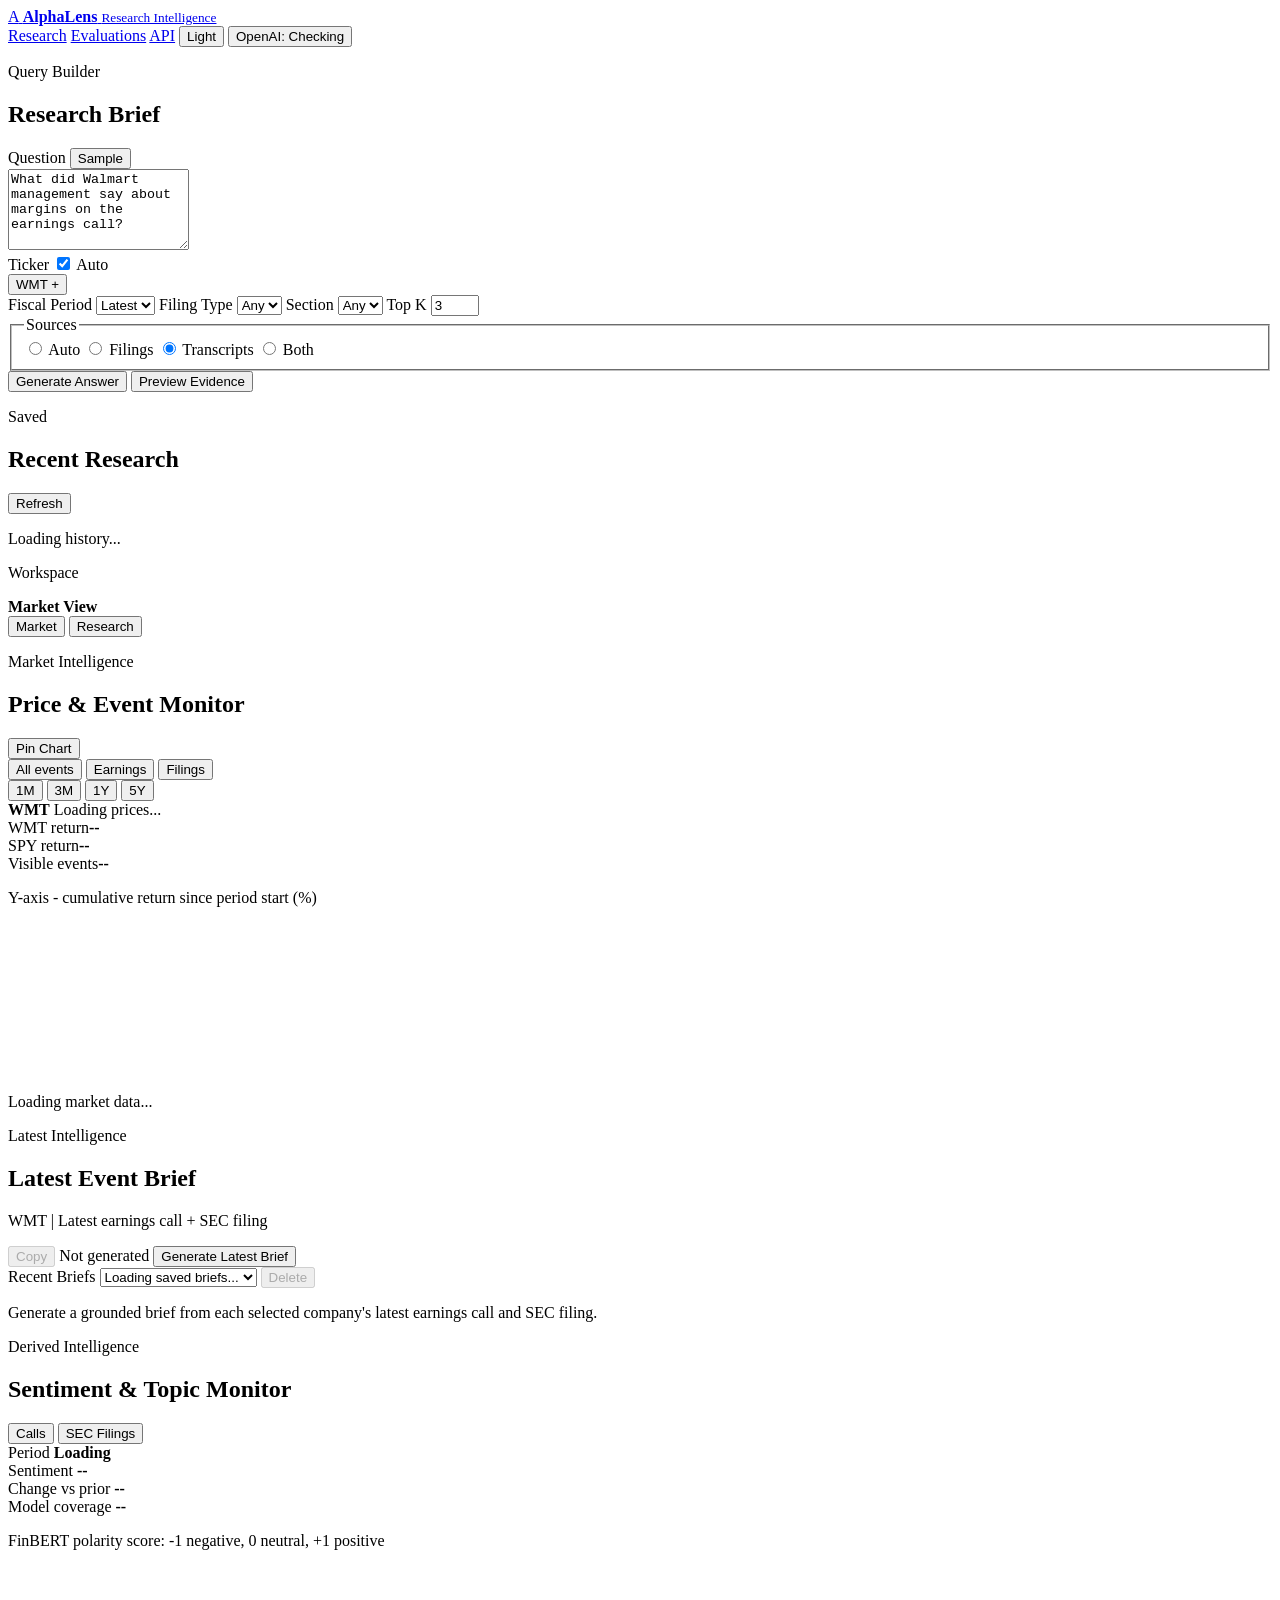
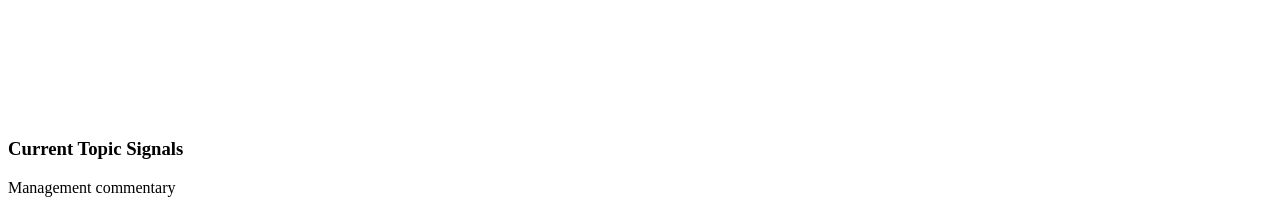
==== app/static/index.html @ d561448e "improvement to dropdown for saved event brief and return kpi shows for every ticker" ====
<!doctype html>
<html lang="en">
  <head>
    <meta charset="utf-8">
    <meta name="viewport" content="width=device-width, initial-scale=1">
    <title>AlphaLens Research</title>
    <script src="/static/theme.js?v=20260911.2"></script>
    <!-- Version static assets so a long-running local browser cannot combine
         new markup with a stale stylesheet or script. -->
    <link rel="stylesheet" href="/static/styles.css?v=20260911.13">
    <link rel="stylesheet" href="/static/navigation.css?v=20260911.3">
  </head>
  <body>
    <header class="app-header">
      <div class="app-header-inner">
        <a class="product-lockup" href="/" aria-label="AlphaLens research home">
          <span class="product-mark" aria-hidden="true">A</span>
          <span>
            <strong id="app-title">AlphaLens</strong>
            <small>Research Intelligence</small>
          </span>
        </a>
        <nav class="global-nav" aria-label="Application navigation">
          <a class="nav-link active" href="/">Research</a>
          <a class="nav-link" href="/evals">Evaluations</a>
          <a class="nav-link" href="/docs">API</a>
          <button id="theme-toggle" class="theme-toggle" type="button" aria-pressed="false" title="Toggle color theme">
            <span class="theme-switch" aria-hidden="true"><span></span></span>
            <span id="theme-label">Light</span>
          </button>
          <button
            id="openai-health"
            class="connection-status checking"
            type="button"
            title="Check OpenAI connection"
            aria-live="polite"
          >
            <span class="connection-dot" aria-hidden="true"></span>
            <span id="openai-health-label">OpenAI: Checking</span>
          </button>
        </nav>
      </div>
    </header>

    <main class="shell">
      <!-- Query controls stay separate from results so the user can tune a
           search without losing sight of the answer. -->
      <aside class="query-panel" aria-labelledby="query-title">
        <div class="brand-row">
          <div>
            <p class="eyebrow">Query Builder</p>
            <h2 id="query-title">Research Brief</h2>
          </div>
        </div>

        <form id="research-form" class="research-form">
          <div class="question-row">
            <label class="field-label" for="question">Question</label>
            <button id="sample-button" class="ghost-button" type="button">
              Sample
            </button>
          </div>
          <textarea
            id="question"
            name="question"
            rows="5"
            required
          >What did Walmart management say about margins on the earnings call?</textarea>

          <div class="control-grid">
            <div class="control ticker-control">
              <div class="ticker-control-heading">
                <span>Ticker</span>
                <label class="ticker-auto-control">
                  <input id="ticker-auto" type="checkbox" checked>
                  <span>Auto</span>
                </label>
              </div>
              <div id="ticker-picker" class="ticker-picker">
                <button
                  id="ticker-picker-button"
                  class="ticker-picker-button"
                  type="button"
                  aria-haspopup="listbox"
                  aria-expanded="false"
                >
                  <span id="ticker-picker-label">WMT</span>
                  <span class="ticker-picker-symbol" aria-hidden="true">+</span>
                </button>
                <div id="ticker-menu" class="ticker-menu" hidden>
                  <div id="ticker-options" class="ticker-options" role="listbox" aria-multiselectable="true"></div>
                  <p>Choose up to four companies</p>
                </div>
              </div>
              <div id="ticker-chips" class="ticker-chips" aria-label="Selected tickers"></div>
            </div>

            <label class="control">
              <span>Fiscal Period</span>
              <select
                id="fiscal-period"
                name="fiscal_period"
              >
                <option value="">Latest</option>
              </select>
            </label>

            <label class="control">
              <span>Filing Type</span>
              <select
                id="form-type"
                name="form_type"
              >
                <option value="">Any</option>
              </select>
            </label>

            <label class="control wide">
              <span>Section</span>
              <select
                id="section-key"
                name="section_key"
              >
                <option value="">Any</option>
              </select>
            </label>

            <label class="control">
              <span>Top K</span>
              <input
                id="top-k"
                name="top_k"
                type="number"
                min="1"
                max="20"
                value="3"
              >
            </label>
          </div>

          <fieldset class="source-picker">
            <legend>Sources</legend>
            <label>
              <input type="radio" name="source_type" value="auto">
              <span>Auto</span>
            </label>
            <label>
              <input type="radio" name="source_type" value="filings">
              <span>Filings</span>
            </label>
            <label>
              <input type="radio" name="source_type" value="transcripts" checked>
              <span>Transcripts</span>
            </label>
            <label>
              <input type="radio" name="source_type" value="both">
              <span>Both</span>
            </label>
          </fieldset>

          <div class="form-actions">
            <button id="submit-button" class="primary-button" type="submit">
              Generate Answer
            </button>
            <button id="preview-button" class="secondary-button" type="button">
              Preview Evidence
            </button>
          </div>
        </form>

        <section class="history-panel" aria-labelledby="history-title">
          <div class="history-header">
            <div>
              <p class="eyebrow">Saved</p>
              <h2 id="history-title">Recent Research</h2>
            </div>
            <button id="history-refresh" class="ghost-button" type="button">
              Refresh
            </button>
          </div>
          <div id="history-list" class="history-list" aria-live="polite">
            <p class="history-empty">Loading history...</p>
          </div>
        </section>
      </aside>

      <!-- The main canvas switches between market intelligence and research
           output while the query rail remains attached on the right. -->
      <section class="answer-panel" aria-live="polite">
        <div class="workspace-switcher">
          <div>
            <p class="eyebrow">Workspace</p>
            <strong id="workspace-title">Market View</strong>
          </div>
          <div class="workspace-tabs" role="tablist" aria-label="Workspace view">
            <button id="market-tab" type="button" role="tab" data-workspace-view="market" aria-selected="true" aria-controls="market-view" class="active">Market</button>
            <button id="research-tab" type="button" role="tab" data-workspace-view="research" aria-selected="false" aria-controls="research-view">Research</button>
          </div>
        </div>

        <div class="workspace-carousel">
          <section id="market-view" class="workspace-slide" role="tabpanel" aria-labelledby="market-tab">
        <section class="price-chart-panel" aria-labelledby="price-chart-title">
          <div class="chart-header">
            <div>
              <p class="eyebrow">Market Intelligence</p>
              <h2 id="price-chart-title">Price &amp; Event Monitor</h2>
            </div>
            <div class="chart-controls">
              <button id="chart-pin" class="chart-pin" type="button" aria-pressed="false">
                Pin Chart
              </button>
              <div class="event-picker" aria-label="Chart events">
                <button type="button" data-event-filter="all" class="active" aria-pressed="true">All events</button>
                <button type="button" data-event-filter="earnings" aria-pressed="false">Earnings</button>
                <button type="button" data-event-filter="filing" aria-pressed="false">Filings</button>
              </div>
              <div class="range-picker" aria-label="Chart period">
                <button type="button" data-period="1M" aria-pressed="false">1M</button>
                <button type="button" data-period="3M" aria-pressed="false">3M</button>
                <button type="button" data-period="1Y" class="active" aria-pressed="true">1Y</button>
                <button type="button" data-period="5Y" aria-pressed="false">5Y</button>
              </div>
            </div>
          </div>
          <div class="chart-summary">
            <strong id="chart-ticker">WMT</strong>
            <span id="chart-period-return">Loading prices...</span>
            <span id="chart-date-range"></span>
          </div>
          <div id="chart-kpis" class="chart-kpis" aria-label="Market performance summary">
            <div><span>WMT return</span><strong>--</strong></div>
            <div><span>SPY return</span><strong>--</strong></div>
            <div data-chart-kpi="events"><span>Visible events</span><strong>--</strong></div>
          </div>
          <p class="chart-axis-caption">Y-axis - cumulative return since period start (%)</p>
          <div id="price-chart" class="price-chart" aria-live="polite">
            <svg
              id="price-chart-svg"
              role="img"
              aria-label="Stock and benchmark percentage-return chart with earnings and filing events"
            ></svg>
            <div id="chart-tooltip" class="chart-tooltip" hidden></div>
            <p id="chart-empty" class="chart-empty">Loading market data...</p>
          </div>
          <div id="chart-legend" class="chart-legend"></div>
          <div id="market-events" class="market-events" aria-live="polite"></div>
        </section>

        <section class="latest-brief-panel" aria-labelledby="latest-brief-title">
          <div class="latest-brief-header">
            <div>
              <p class="eyebrow">Latest Intelligence</p>
              <h2 id="latest-brief-title">Latest Event Brief</h2>
              <p id="latest-brief-scope" class="latest-brief-scope">WMT | Latest earnings call + SEC filing</p>
            </div>
            <div class="latest-brief-actions">
              <button id="latest-brief-copy" class="ghost-button" type="button" disabled>Copy</button>
              <span id="latest-brief-status" class="status-pill">Not generated</span>
              <button id="latest-brief-generate" class="primary-button" type="button">Generate Latest Brief</button>
            </div>
          </div>
          <div class="latest-brief-history-bar">
            <label for="latest-brief-history">
              <span>Recent Briefs</span>
              <select id="latest-brief-history">
                <option value="">Loading saved briefs...</option>
              </select>
            </label>
            <button id="latest-brief-delete" class="ghost-button" type="button" disabled>Delete</button>
          </div>
          <div
            id="latest-brief-loading"
            class="operation-loader"
            role="status"
            aria-live="polite"
            aria-atomic="true"
            hidden
          >
            <span class="operation-spinner" aria-hidden="true"></span>
            <span class="operation-loading-copy">
              <strong id="latest-brief-loading-title">Building latest event brief</strong>
              <span id="latest-brief-loading-stage">Checking current company events...</span>
            </span>
            <span id="latest-brief-loading-time" class="operation-loading-time">0s</span>
            <span class="operation-progress" aria-hidden="true"><span></span></span>
          </div>
          <p id="latest-brief-empty" class="latest-brief-empty">
            Generate a grounded brief from each selected company's latest earnings call and SEC filing.
          </p>
          <article id="latest-brief-output" class="brief-output" hidden></article>
          <details id="latest-brief-details" class="latest-brief-details" hidden>
            <summary>Detailed analysis and sources</summary>
            <div id="latest-brief-sections" class="brief-sections"></div>
            <div class="sources-header">
              <h3>Sources</h3>
              <span id="latest-brief-source-count">0</span>
            </div>
            <div id="latest-brief-sources" class="sources-list"></div>
          </details>
        </section>

        <section class="signal-panel" aria-labelledby="signal-title">
          <div class="signal-header">
            <div>
              <p class="eyebrow">Derived Intelligence</p>
              <h2 id="signal-title">Sentiment &amp; Topic Monitor</h2>
            </div>
            <div class="signal-source-picker" aria-label="Sentiment source">
              <button type="button" data-signal-source="transcripts" class="active" aria-pressed="true">Calls</button>
              <button type="button" data-signal-source="filings" aria-pressed="false">SEC Filings</button>
            </div>
          </div>
          <div id="signal-ticker-controls" class="signal-ticker-controls" hidden></div>
          <div id="signal-summary" class="signal-summary" aria-live="polite">
            <div>
              <span>Period</span>
              <strong id="signal-period">Loading</strong>
            </div>
            <div>
              <span>Sentiment</span>
              <strong id="signal-score">--</strong>
            </div>
            <div>
              <span>Change vs prior</span>
              <strong id="signal-change">--</strong>
            </div>
            <div>
              <span>Model coverage</span>
              <strong id="signal-coverage">--</strong>
            </div>
          </div>
          <div class="signal-body">
            <div class="signal-trend-wrap">
              <p class="signal-axis-caption">FinBERT polarity score: -1 negative, 0 neutral, +1 positive</p>
              <svg id="signal-trend" class="signal-trend" role="img" aria-label="Sentiment score history"></svg>
              <div id="signal-trend-legend" class="signal-trend-legend"></div>
            </div>
            <div>
              <div class="topic-heading">
                <h3>Current Topic Signals</h3>
                <span id="topic-audience">Management commentary</span>
              </div>
              <div id="topic-signals" class="topic-signals"></div>
            </div>
          </div>
          <p id="signal-empty" class="signal-empty" hidden></p>
        </section>
          </section>

          <section id="research-view" class="workspace-slide" role="tabpanel" aria-labelledby="research-tab" hidden>
        <section class="research-output" aria-label="Research result">
          <div class="answer-header">
            <div>
              <p class="eyebrow">Investment Brief</p>
              <h2 id="result-title">Ready</h2>
              <p id="result-scope" class="result-scope">Awaiting research</p>
            </div>
            <div class="answer-actions">
              <button id="copy-button" class="ghost-button" type="button">
                Copy
              </button>
              <span id="status-pill" class="status-pill">Idle</span>
              <button
                id="result-close"
                class="result-close"
                type="button"
                title="Return to market view"
                aria-label="Return to market view"
              >&#8592;</button>
            </div>
          </div>

          <div
            id="research-loading"
            class="operation-loader research-operation-loader"
            role="status"
            aria-live="polite"
            aria-atomic="true"
            hidden
          >
            <span class="operation-spinner" aria-hidden="true"></span>
            <span class="operation-loading-copy">
              <strong id="research-loading-title">Building research answer</strong>
              <span id="research-loading-stage">Preparing the research scope...</span>
            </span>
            <span id="research-loading-time" class="operation-loading-time">0s</span>
            <span class="operation-progress" aria-hidden="true"><span></span></span>
          </div>
          <article id="answer" class="answer-text">Ask a question to search SEC filings, earnings call transcripts, or both.</article>
          <section id="market-panel" class="market-panel" hidden>
            <div class="sources-header">
              <h3>Market Snapshot</h3>
              <span id="market-count">0</span>
            </div>
            <div id="market-snapshots" class="market-grid"></div>
          </section>

          <div class="sources-header">
            <h3>Sources</h3>
            <span id="source-count">0</span>
          </div>
          <div id="sources" class="sources-list"></div>
        </section>
          </section>
        </div>
      </section>
    </main>

    <script src="/static/formatters.js?v=20260910.1"></script>
    <script src="/static/app.js?v=20260911.15"></script>
  </body>
</html>
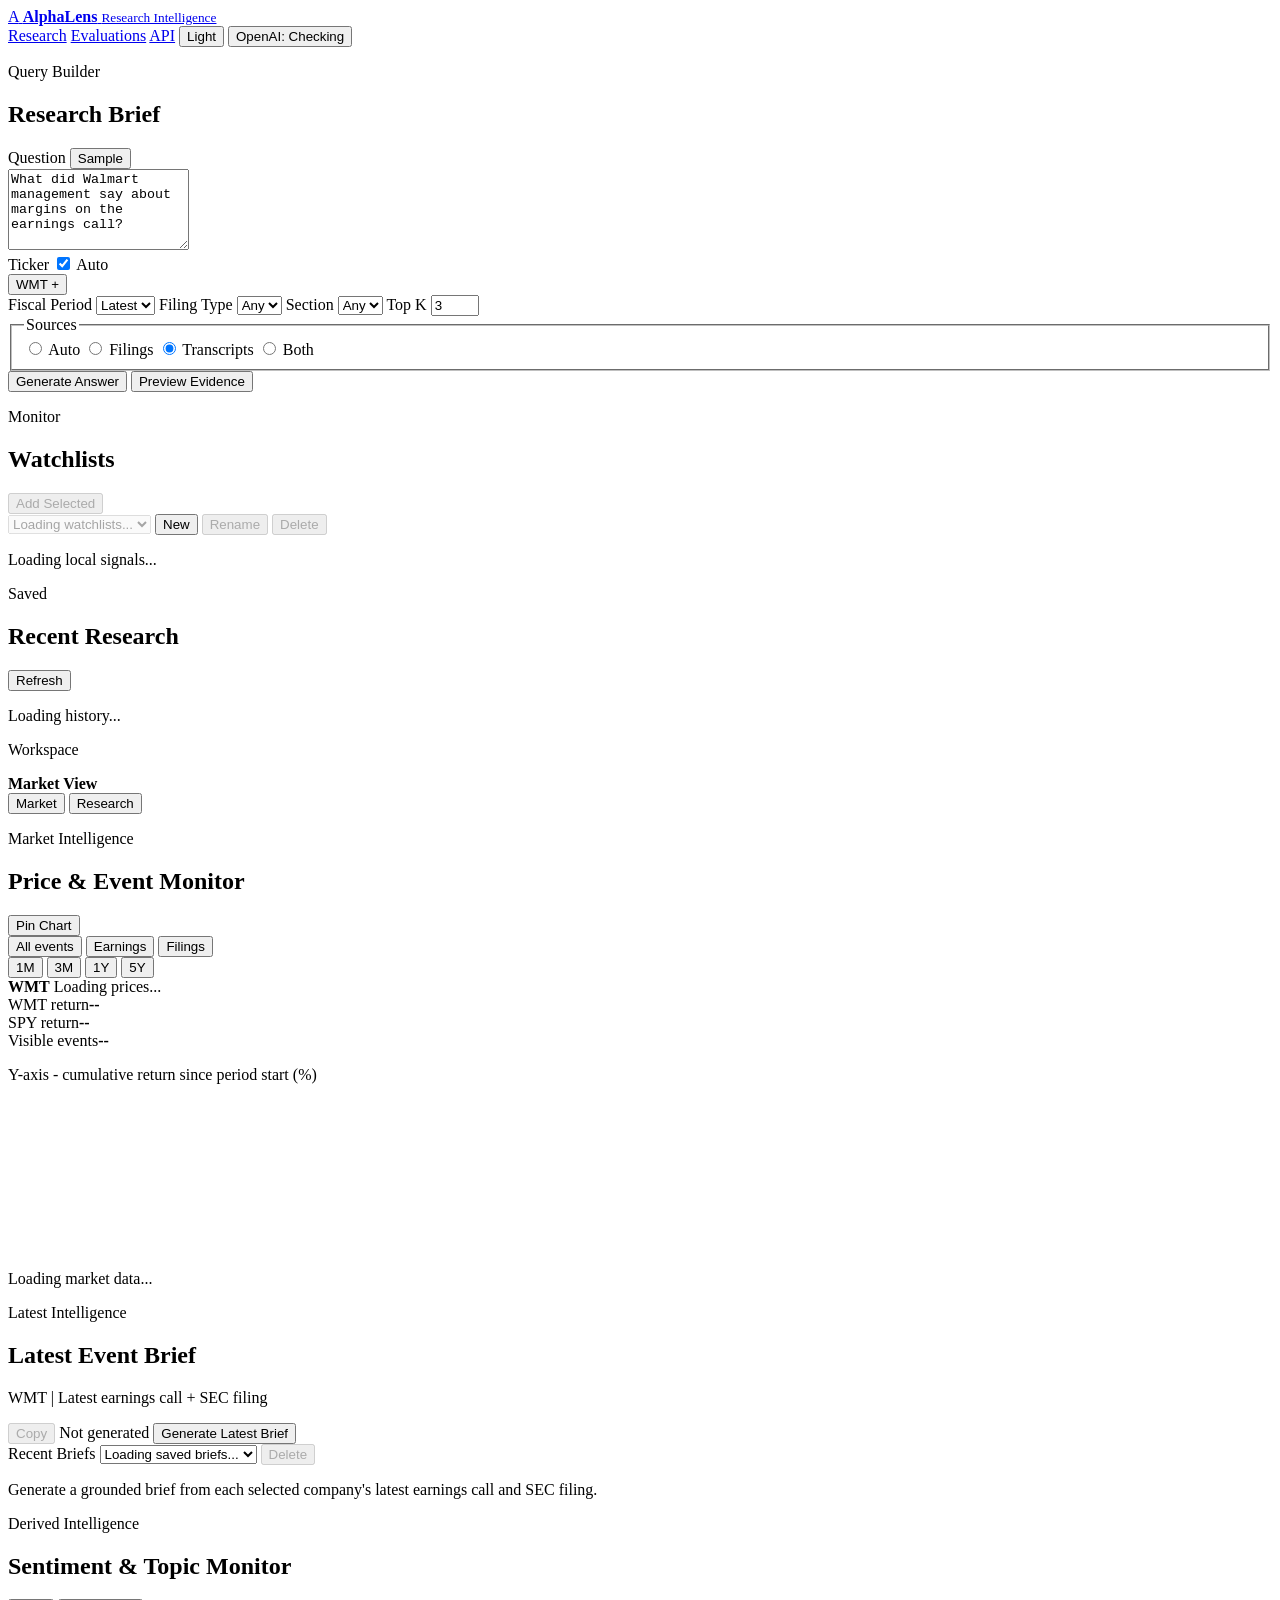
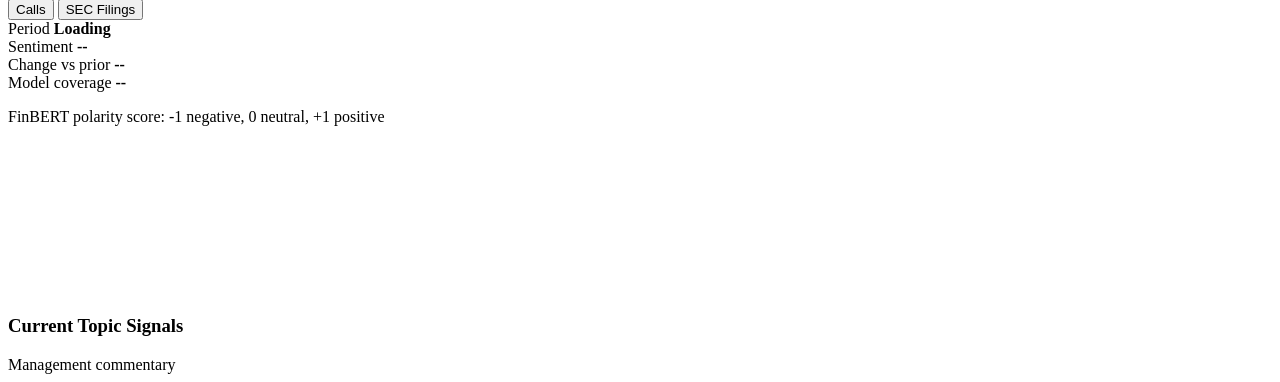
==== commit 520bd6f9: "watchlist functions added" ====
--- a/app/static/index.html
+++ b/app/static/index.html
@@ -7,7 +7,7 @@
     <script src="/static/theme.js?v=20260911.2"></script>
     <!-- Version static assets so a long-running local browser cannot combine
          new markup with a stale stylesheet or script. -->
-    <link rel="stylesheet" href="/static/styles.css?v=20260911.13">
+    <link rel="stylesheet" href="/static/styles.css?v=20260916.1">
     <link rel="stylesheet" href="/static/navigation.css?v=20260911.3">
   </head>
   <body>
@@ -168,6 +168,28 @@
           </div>
         </form>
 
+        <section class="watchlist-panel" aria-labelledby="watchlist-title">
+          <div class="watchlist-header">
+            <div>
+              <p class="eyebrow">Monitor</p>
+              <h2 id="watchlist-title">Watchlists</h2>
+            </div>
+            <button id="watchlist-add-selected" class="secondary-button watchlist-add" type="button" disabled>
+              Add Selected
+            </button>
+          </div>
+          <div class="watchlist-toolbar">
+            <select id="watchlist-select" aria-label="Active watchlist" disabled>
+              <option>Loading watchlists...</option>
+            </select>
+            <button id="watchlist-new" class="ghost-button" type="button" title="Create watchlist">New</button>
+            <button id="watchlist-rename" class="ghost-button" type="button" disabled>Rename</button>
+            <button id="watchlist-delete" class="ghost-button danger-button" type="button" disabled>Delete</button>
+          </div>
+          <p id="watchlist-status" class="watchlist-status" aria-live="polite">Loading local signals...</p>
+          <div id="watchlist-items" class="watchlist-items" aria-live="polite"></div>
+        </section>
+
         <section class="history-panel" aria-labelledby="history-title">
           <div class="history-header">
             <div>
@@ -407,7 +429,25 @@
       </section>
     </main>
 
+    <dialog id="watchlist-dialog" class="watchlist-dialog">
+      <form id="watchlist-editor" method="dialog">
+        <div>
+          <p class="eyebrow">Watchlist</p>
+          <h2 id="watchlist-dialog-title">Create Watchlist</h2>
+        </div>
+        <label for="watchlist-name">
+          <span>Name</span>
+          <input id="watchlist-name" name="name" maxlength="80" required autocomplete="off">
+        </label>
+        <p id="watchlist-editor-error" class="watchlist-editor-error" aria-live="polite"></p>
+        <div class="watchlist-dialog-actions">
+          <button id="watchlist-editor-cancel" class="ghost-button" type="button">Cancel</button>
+          <button id="watchlist-editor-save" class="primary-button" type="submit">Save</button>
+        </div>
+      </form>
+    </dialog>
+
     <script src="/static/formatters.js?v=20260910.1"></script>
-    <script src="/static/app.js?v=20260911.15"></script>
+    <script src="/static/app.js?v=20260916.1"></script>
   </body>
 </html>
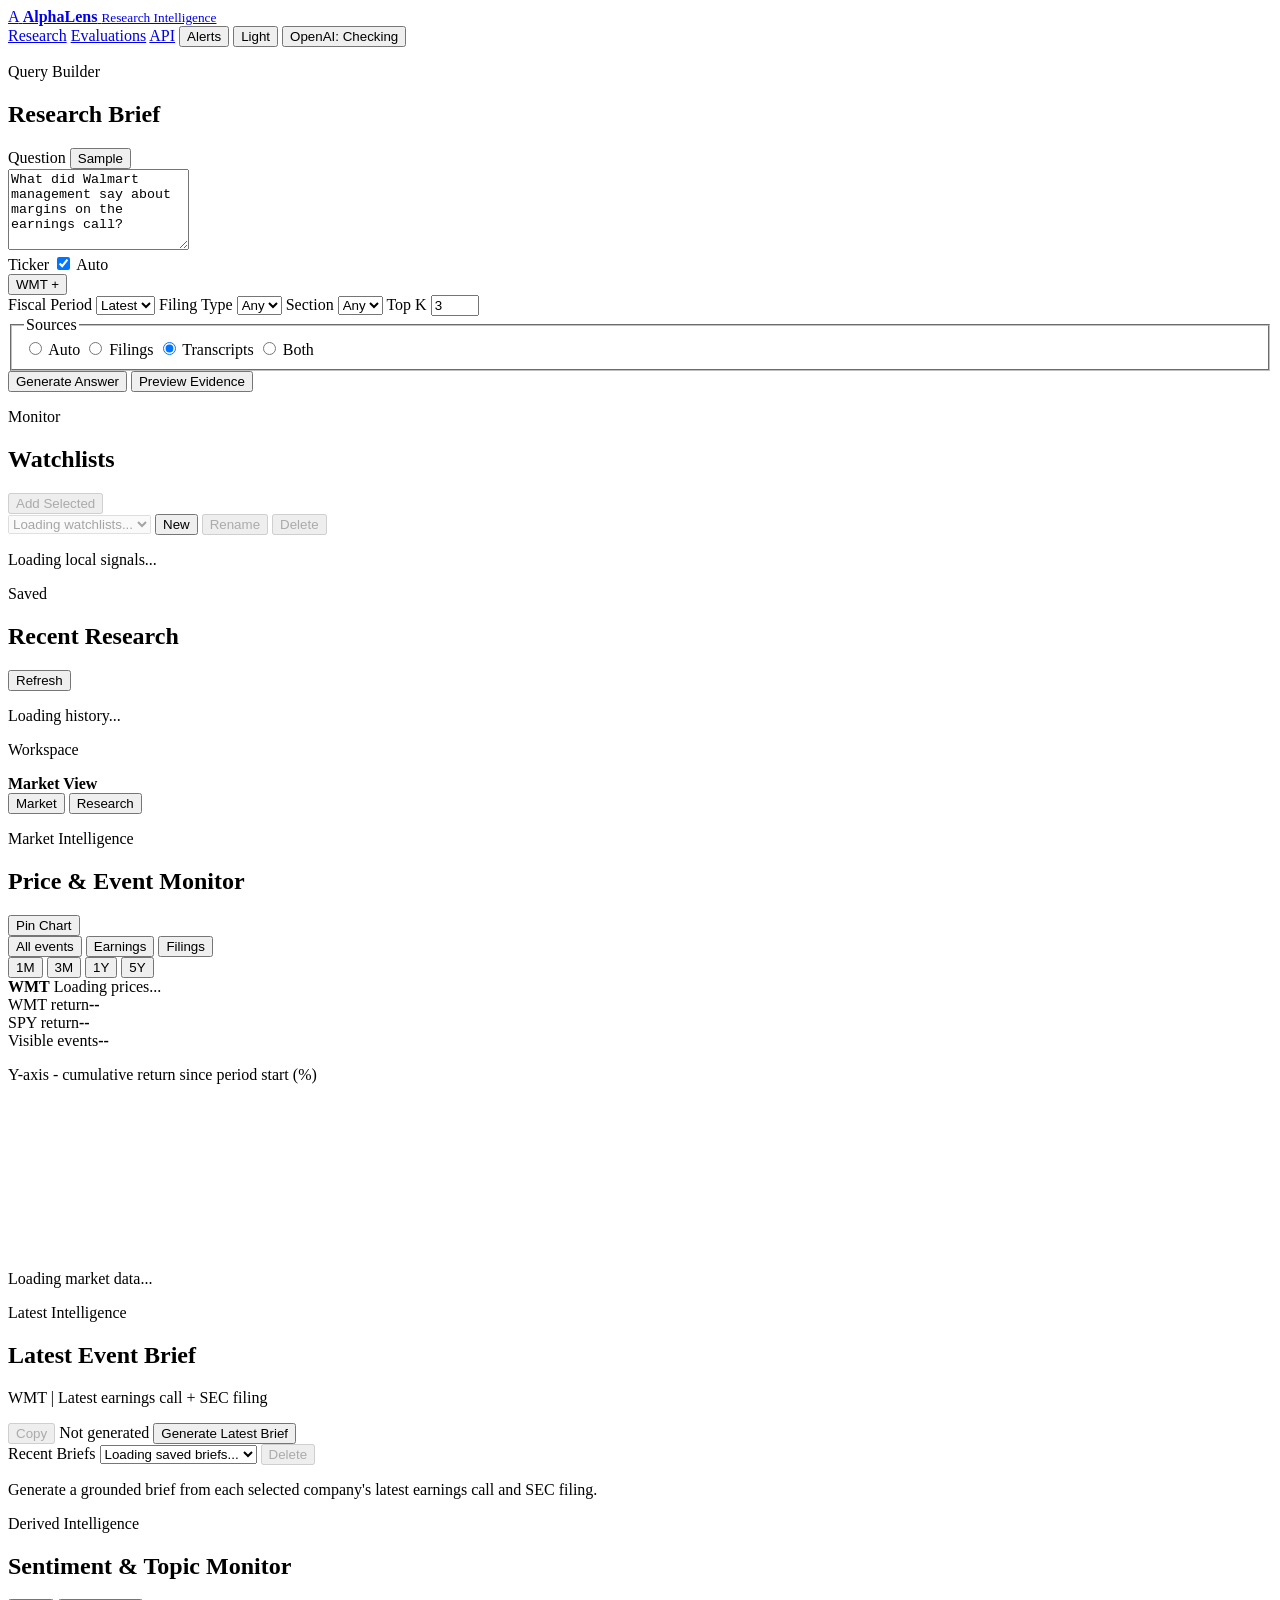
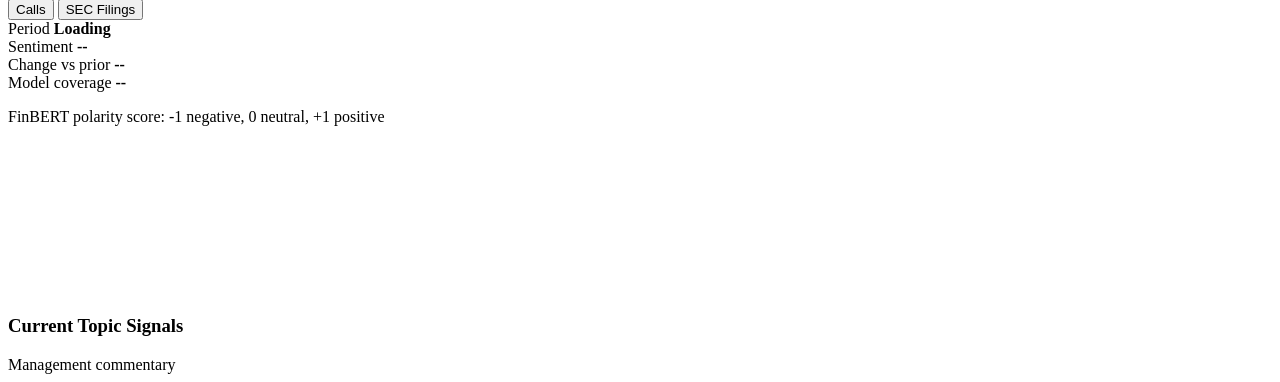
==== commit 0fabdf83: "scheduled ingestion daily" ====
--- a/app/static/index.html
+++ b/app/static/index.html
@@ -7,8 +7,8 @@
     <script src="/static/theme.js?v=20260911.2"></script>
     <!-- Version static assets so a long-running local browser cannot combine
          new markup with a stale stylesheet or script. -->
-    <link rel="stylesheet" href="/static/styles.css?v=20260916.1">
-    <link rel="stylesheet" href="/static/navigation.css?v=20260911.3">
+    <link rel="stylesheet" href="/static/styles.css?v=20260916.2">
+    <link rel="stylesheet" href="/static/navigation.css?v=20260916.1">
   </head>
   <body>
     <header class="app-header">
@@ -24,6 +24,17 @@
           <a class="nav-link active" href="/">Research</a>
           <a class="nav-link" href="/evals">Evaluations</a>
           <a class="nav-link" href="/docs">API</a>
+          <button
+            id="alerts-button"
+            class="nav-action alerts-button"
+            type="button"
+            aria-expanded="false"
+            aria-controls="alerts-panel"
+          >
+            <span class="alert-indicator" aria-hidden="true"></span>
+            <span>Alerts</span>
+            <span id="alerts-badge" class="alerts-badge" hidden>0</span>
+          </button>
           <button id="theme-toggle" class="theme-toggle" type="button" aria-pressed="false" title="Toggle color theme">
             <span class="theme-switch" aria-hidden="true"><span></span></span>
             <span id="theme-label">Light</span>
@@ -41,6 +52,20 @@
         </nav>
       </div>
     </header>
+
+    <aside id="alerts-panel" class="alerts-panel" aria-labelledby="alerts-title" hidden>
+      <div class="alerts-panel-header">
+        <div>
+          <p class="eyebrow">Event Monitor</p>
+          <h2 id="alerts-title">Alerts</h2>
+        </div>
+        <button id="alerts-read-all" class="ghost-button" type="button" disabled>
+          Mark all read
+        </button>
+      </div>
+      <p id="alerts-status" class="alerts-status" aria-live="polite">Loading alerts...</p>
+      <div id="alerts-list" class="alerts-list"></div>
+    </aside>
 
     <main class="shell">
       <!-- Query controls stay separate from results so the user can tune a
@@ -448,6 +473,6 @@
     </dialog>
 
     <script src="/static/formatters.js?v=20260910.1"></script>
-    <script src="/static/app.js?v=20260916.1"></script>
+    <script src="/static/app.js?v=20260916.2"></script>
   </body>
 </html>
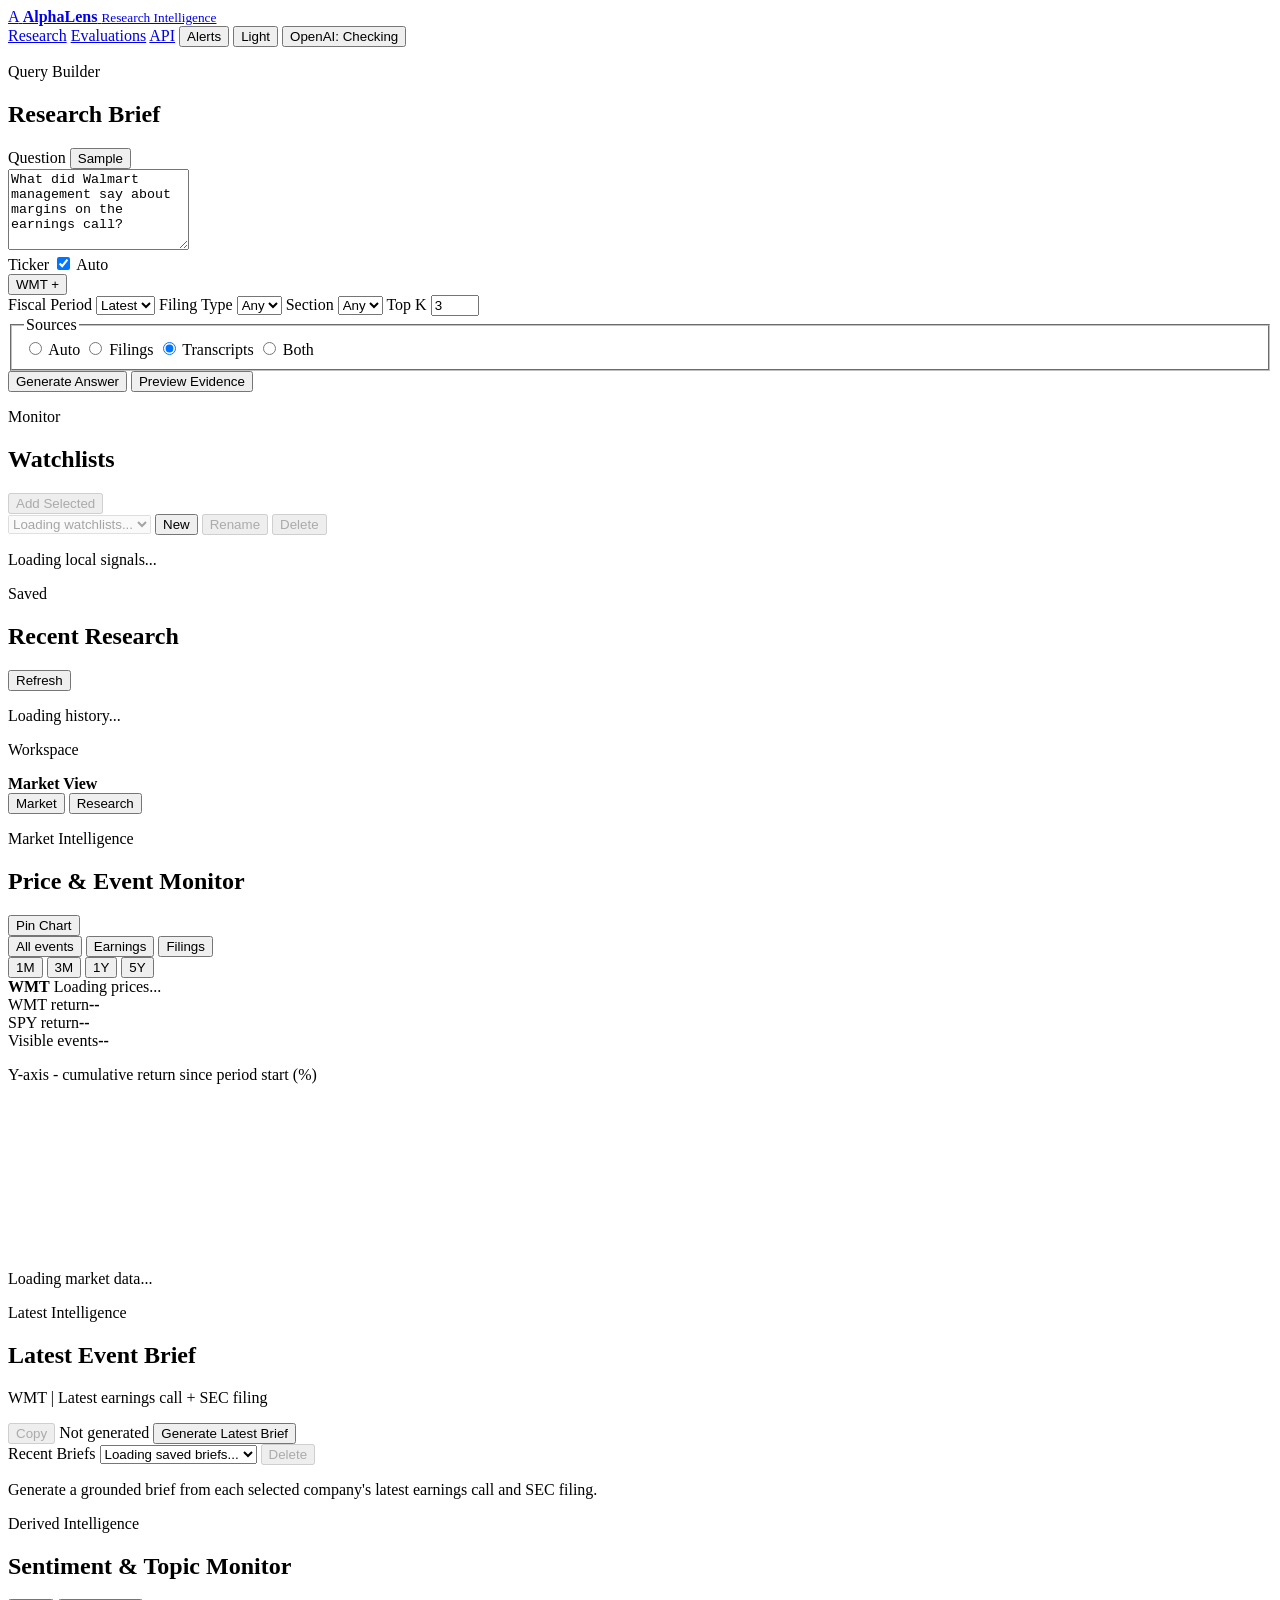
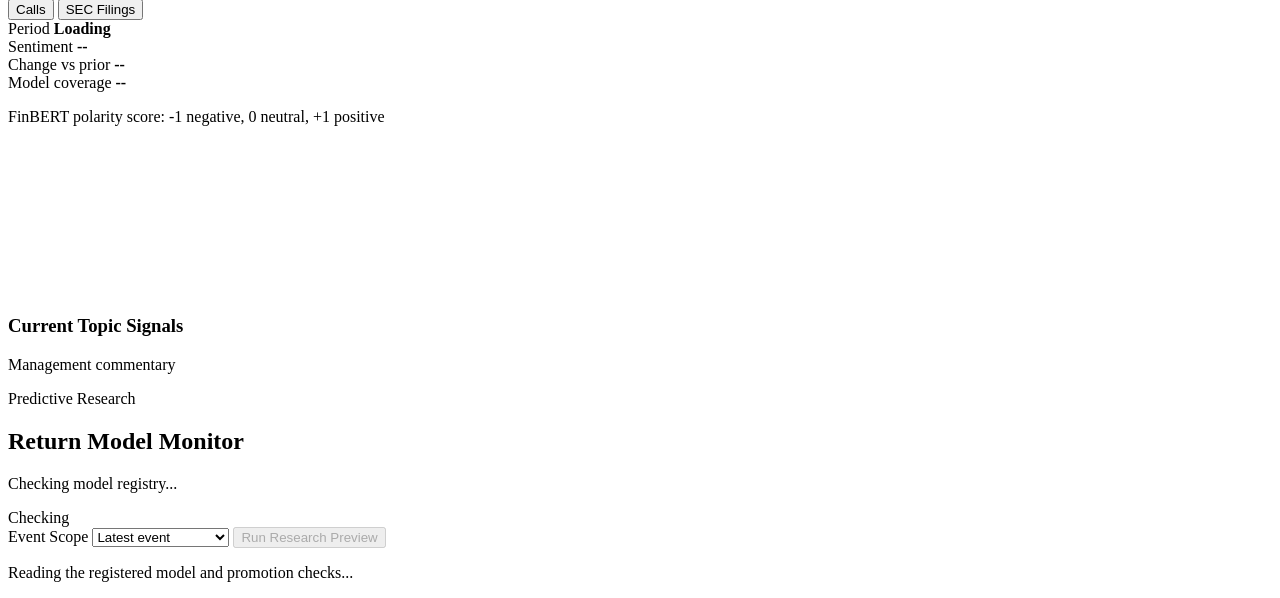
==== commit 4637a689: "add guarded model inference API and frontend monitor" ====
--- a/app/static/index.html
+++ b/app/static/index.html
@@ -7,7 +7,7 @@
     <script src="/static/theme.js?v=20260911.2"></script>
     <!-- Version static assets so a long-running local browser cannot combine
          new markup with a stale stylesheet or script. -->
-    <link rel="stylesheet" href="/static/styles.css?v=20260916.2">
+    <link rel="stylesheet" href="/static/styles.css?v=20260917.1">
     <link rel="stylesheet" href="/static/navigation.css?v=20260916.1">
   </head>
   <body>
@@ -393,6 +393,35 @@
           </div>
           <p id="signal-empty" class="signal-empty" hidden></p>
         </section>
+
+        <section class="model-panel" aria-labelledby="model-panel-title">
+          <div class="model-panel-header">
+            <div>
+              <p class="eyebrow">Predictive Research</p>
+              <h2 id="model-panel-title">Return Model Monitor</h2>
+              <p id="model-version" class="model-version">Checking model registry...</p>
+            </div>
+            <span id="model-status" class="model-status checking">Checking</span>
+          </div>
+          <div id="model-metrics" class="model-metrics" hidden></div>
+          <div class="model-actions">
+            <label for="model-event-source">
+              <span>Event Scope</span>
+              <select id="model-event-source">
+                <option value="latest">Latest event</option>
+                <option value="earnings_call">Latest earnings call</option>
+                <option value="sec_filing">Latest SEC filing</option>
+              </select>
+            </label>
+            <button id="model-preview" class="secondary-button" type="button" disabled>
+              Run Research Preview
+            </button>
+          </div>
+          <p id="model-message" class="model-message" aria-live="polite">
+            Reading the registered model and promotion checks...
+          </p>
+          <div id="model-predictions" class="model-predictions" aria-live="polite"></div>
+        </section>
           </section>
 
           <section id="research-view" class="workspace-slide" role="tabpanel" aria-labelledby="research-tab" hidden>
@@ -473,6 +502,6 @@
     </dialog>
 
     <script src="/static/formatters.js?v=20260910.1"></script>
-    <script src="/static/app.js?v=20260916.2"></script>
+    <script src="/static/app.js?v=20260917.1"></script>
   </body>
 </html>
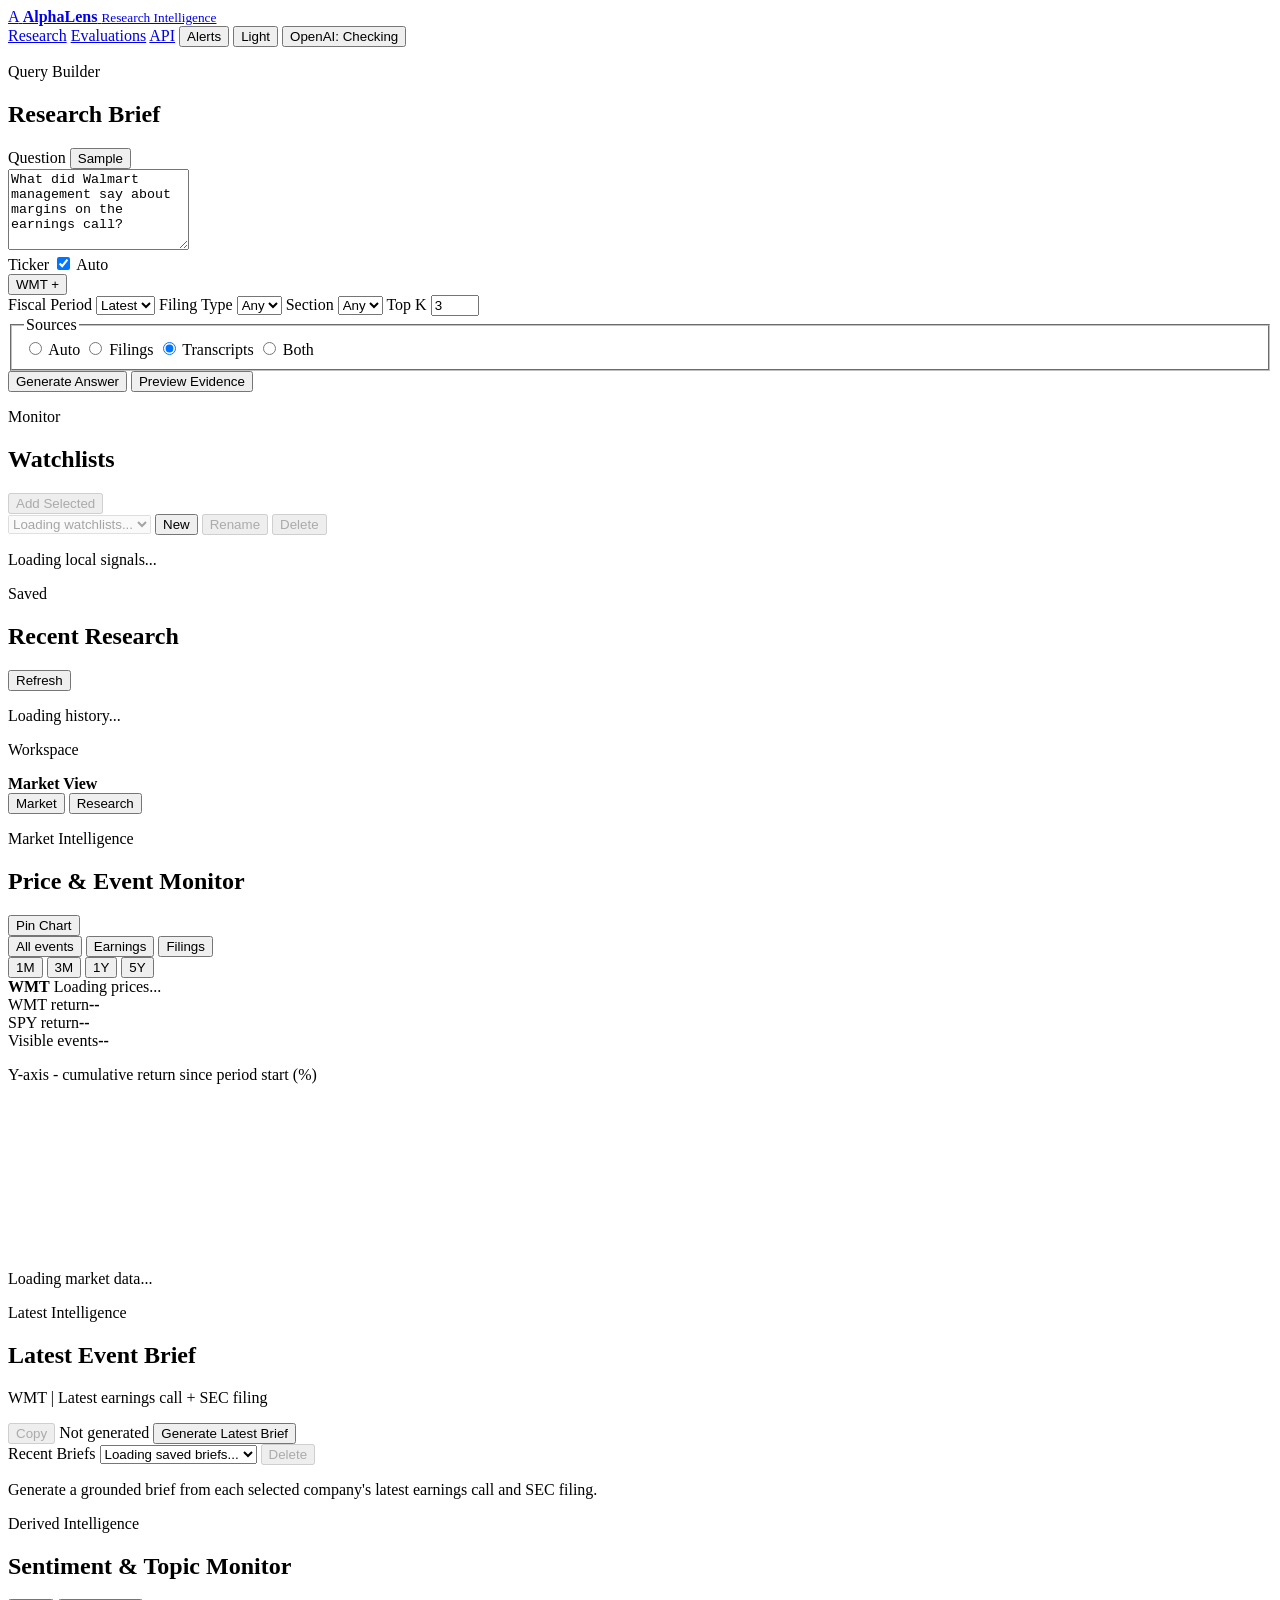
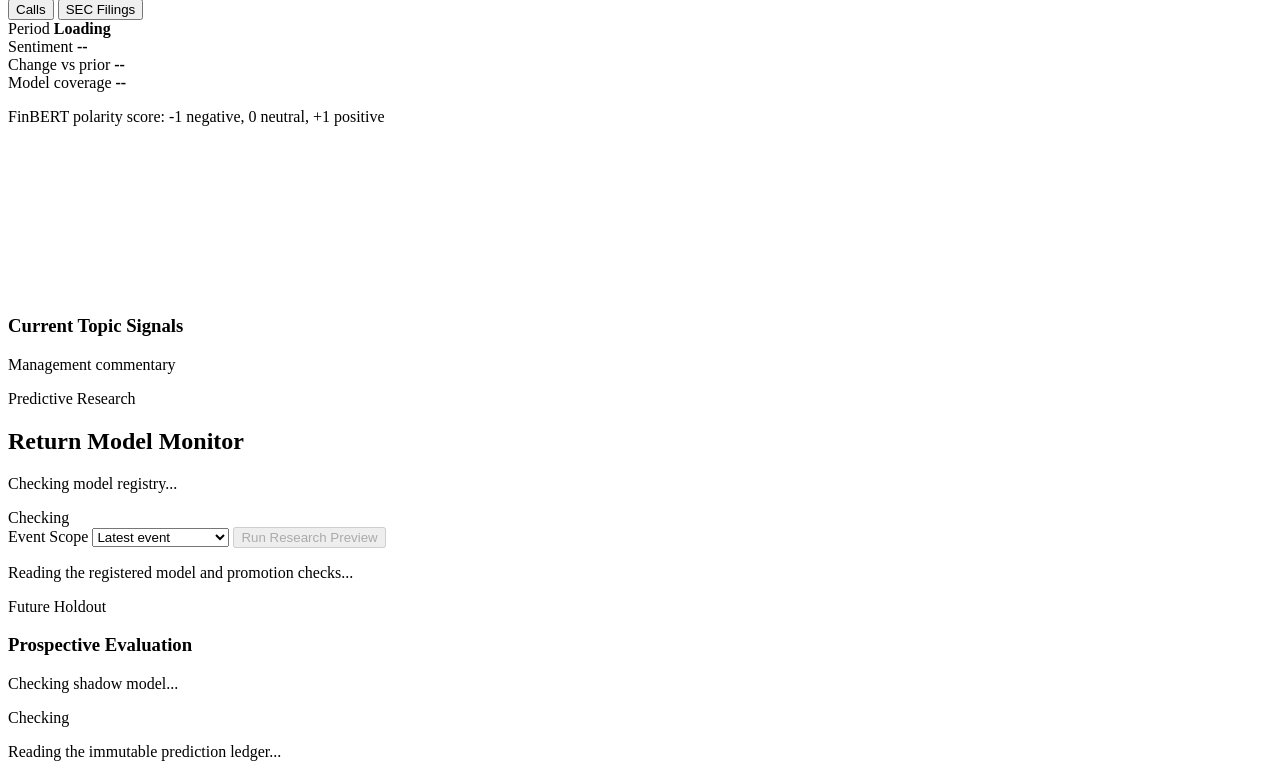
==== commit 42df1cb1: "add prospective model monitoring API and dashboard" ====
--- a/app/static/index.html
+++ b/app/static/index.html
@@ -421,6 +421,37 @@
             Reading the registered model and promotion checks...
           </p>
           <div id="model-predictions" class="model-predictions" aria-live="polite"></div>
+          <section class="prospective-monitor" aria-labelledby="prospective-title">
+            <div class="prospective-header">
+              <div>
+                <p class="eyebrow">Future Holdout</p>
+                <h3 id="prospective-title">Prospective Evaluation</h3>
+                <p id="prospective-version" class="model-version">Checking shadow model...</p>
+              </div>
+              <span id="prospective-status" class="model-status checking">Checking</span>
+            </div>
+            <div id="prospective-progress" class="prospective-progress" hidden>
+              <div>
+                <span>Review sample</span>
+                <strong id="prospective-progress-label">0 / 40 outcomes</strong>
+              </div>
+              <div
+                id="prospective-progress-track"
+                class="prospective-progress-track"
+                role="progressbar"
+                aria-label="Matured prospective outcomes"
+                aria-valuemin="0"
+                aria-valuemax="40"
+                aria-valuenow="0"
+              ><span id="prospective-progress-fill"></span></div>
+            </div>
+            <div id="prospective-metrics" class="model-metrics prospective-metrics" hidden></div>
+            <div id="prospective-checks" class="prospective-checks" hidden></div>
+            <p id="prospective-message" class="model-message" aria-live="polite">
+              Reading the immutable prediction ledger...
+            </p>
+            <div id="prospective-recent" class="prospective-recent" aria-live="polite"></div>
+          </section>
         </section>
           </section>
 
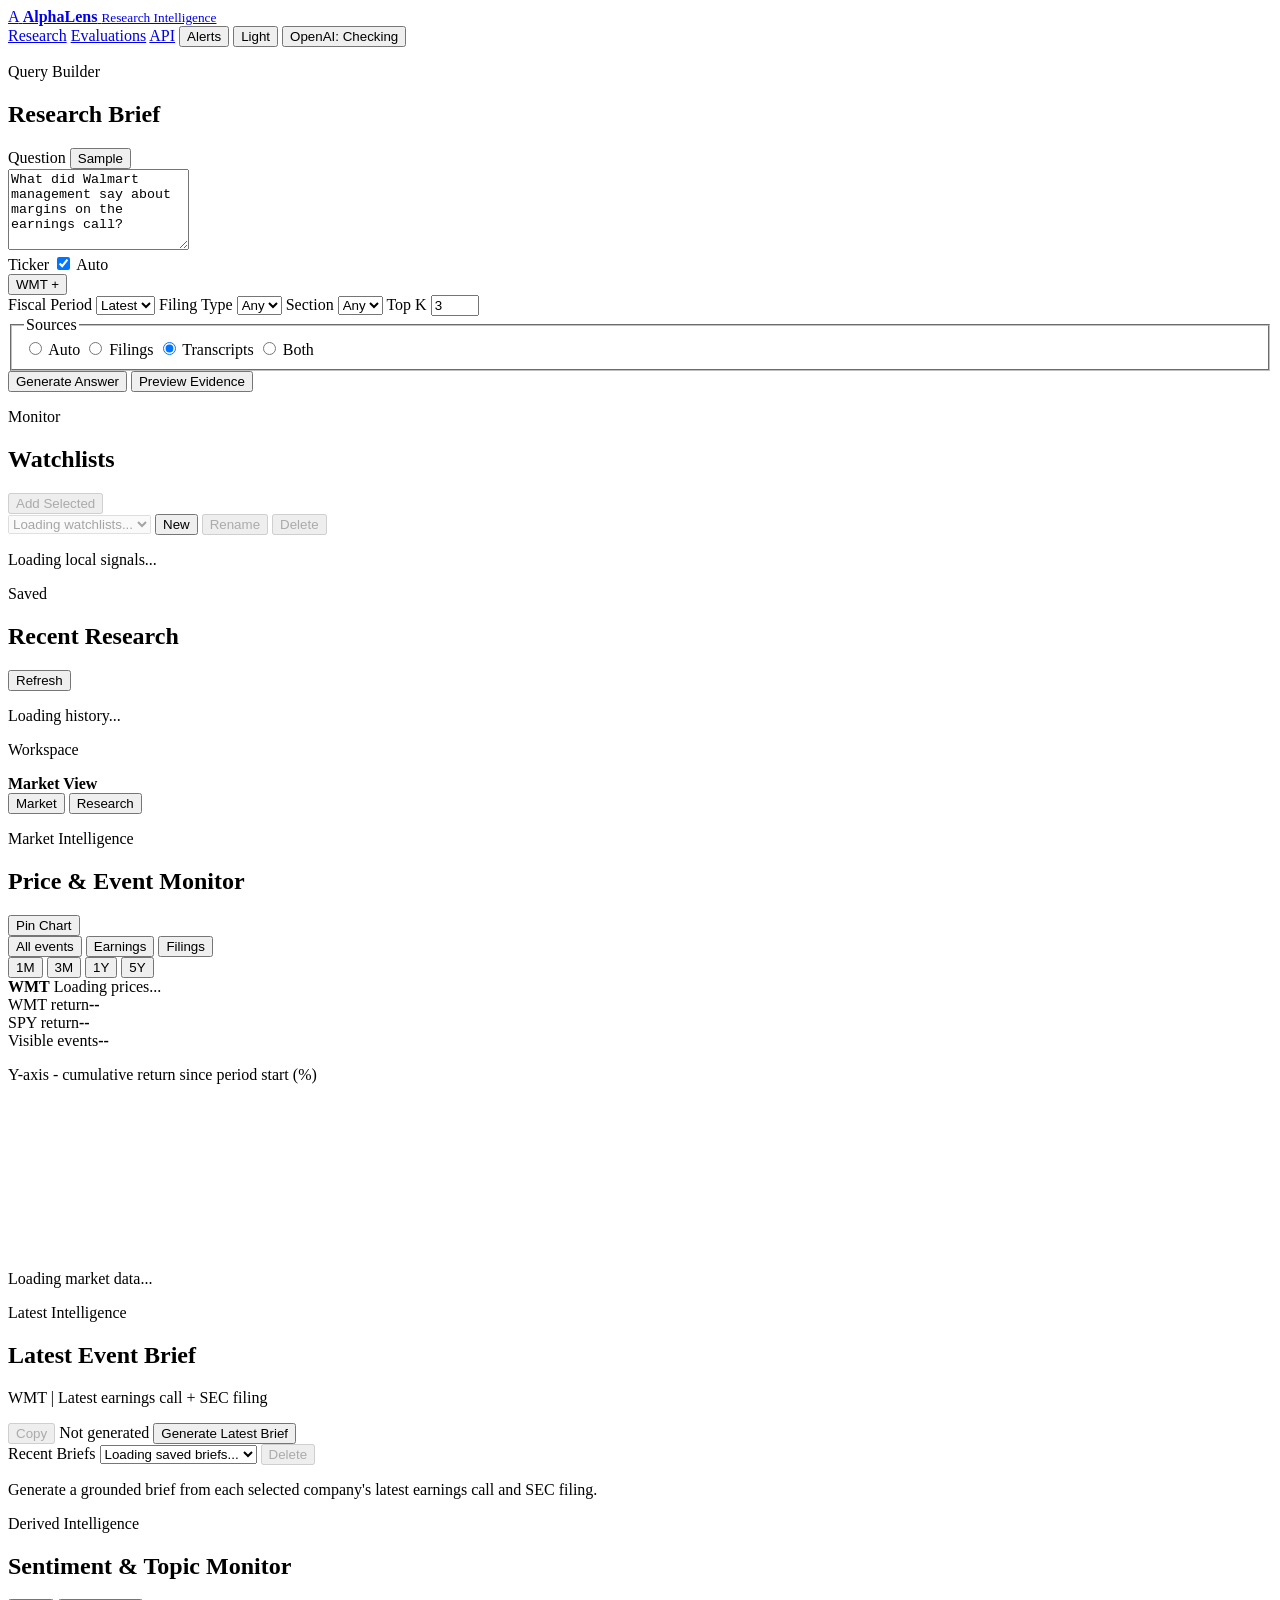
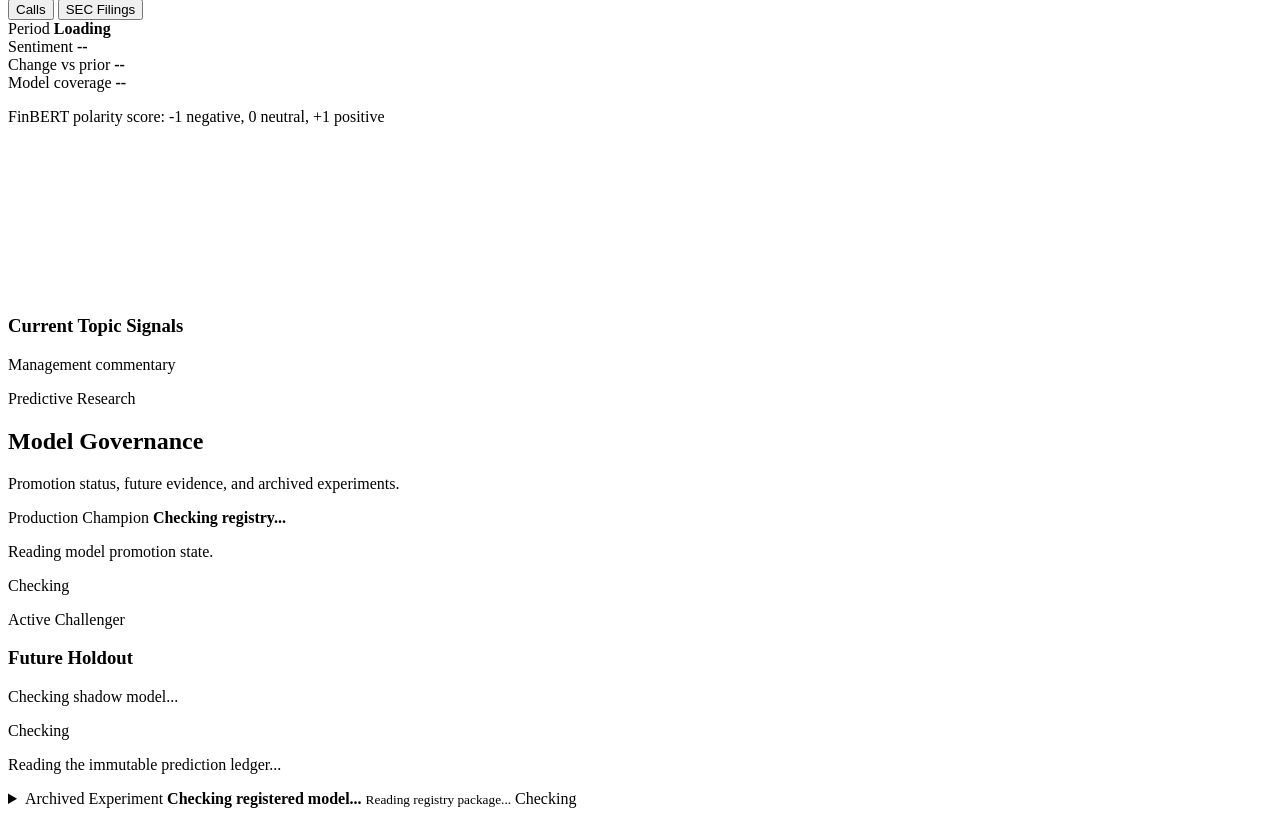
==== commit 96358f25: "frontend changes to model moinitoring" ====
--- a/app/static/index.html
+++ b/app/static/index.html
@@ -7,7 +7,7 @@
     <script src="/static/theme.js?v=20260911.2"></script>
     <!-- Version static assets so a long-running local browser cannot combine
          new markup with a stale stylesheet or script. -->
-    <link rel="stylesheet" href="/static/styles.css?v=20260917.1">
+    <link rel="stylesheet" href="/static/styles.css?v=20260918.2">
     <link rel="stylesheet" href="/static/navigation.css?v=20260916.1">
   </head>
   <body>
@@ -51,6 +51,15 @@
           </button>
         </nav>
       </div>
+      <div id="data-freshness-banner" class="data-freshness-banner" role="status" aria-live="polite" hidden>
+        <span class="data-freshness-indicator" aria-hidden="true"></span>
+        <div class="data-freshness-copy">
+          <strong id="data-freshness-title">Data refresh required</strong>
+          <span id="data-freshness-message"></span>
+          <small id="data-freshness-meta"></small>
+        </div>
+        <a href="/api/system/data-freshness" target="_blank" rel="noreferrer">Details</a>
+      </div>
     </header>
 
     <aside id="alerts-panel" class="alerts-panel" aria-labelledby="alerts-title" hidden>
@@ -398,34 +407,25 @@
           <div class="model-panel-header">
             <div>
               <p class="eyebrow">Predictive Research</p>
-              <h2 id="model-panel-title">Return Model Monitor</h2>
-              <p id="model-version" class="model-version">Checking model registry...</p>
-            </div>
-            <span id="model-status" class="model-status checking">Checking</span>
-          </div>
-          <div id="model-metrics" class="model-metrics" hidden></div>
-          <div class="model-actions">
-            <label for="model-event-source">
-              <span>Event Scope</span>
-              <select id="model-event-source">
-                <option value="latest">Latest event</option>
-                <option value="earnings_call">Latest earnings call</option>
-                <option value="sec_filing">Latest SEC filing</option>
-              </select>
-            </label>
-            <button id="model-preview" class="secondary-button" type="button" disabled>
-              Run Research Preview
-            </button>
-          </div>
-          <p id="model-message" class="model-message" aria-live="polite">
-            Reading the registered model and promotion checks...
-          </p>
-          <div id="model-predictions" class="model-predictions" aria-live="polite"></div>
+              <h2 id="model-panel-title">Model Governance</h2>
+              <p class="model-panel-copy">Promotion status, future evidence, and archived experiments.</p>
+            </div>
+          </div>
+
+          <div class="model-champion-strip" aria-live="polite">
+            <div>
+              <span>Production Champion</span>
+              <strong id="model-champion-name">Checking registry...</strong>
+              <p id="model-champion-message">Reading model promotion state.</p>
+            </div>
+            <span id="model-champion-status" class="model-status checking">Checking</span>
+          </div>
+
           <section class="prospective-monitor" aria-labelledby="prospective-title">
             <div class="prospective-header">
               <div>
-                <p class="eyebrow">Future Holdout</p>
-                <h3 id="prospective-title">Prospective Evaluation</h3>
+                <p class="eyebrow">Active Challenger</p>
+                <h3 id="prospective-title">Future Holdout</h3>
                 <p id="prospective-version" class="model-version">Checking shadow model...</p>
               </div>
               <span id="prospective-status" class="model-status checking">Checking</span>
@@ -452,6 +452,37 @@
             </p>
             <div id="prospective-recent" class="prospective-recent" aria-live="polite"></div>
           </section>
+
+          <details id="model-archive" class="model-archive">
+            <summary>
+              <span class="model-archive-summary">
+                <span id="model-archive-kicker">Archived Experiment</span>
+                <strong id="model-archive-title">Checking registered model...</strong>
+                <small id="model-version" class="model-version">Reading registry package...</small>
+              </span>
+              <span id="model-status" class="model-status checking">Checking</span>
+            </summary>
+            <div class="model-archive-body">
+              <p id="model-message" class="model-message" aria-live="polite">
+                Reading the registered model and promotion checks...
+              </p>
+              <div id="model-metrics" class="model-metrics" hidden></div>
+              <div class="model-actions">
+                <label for="model-event-source">
+                  <span>Research Event Scope</span>
+                  <select id="model-event-source">
+                    <option value="latest">Latest event</option>
+                    <option value="earnings_call">Latest earnings call</option>
+                    <option value="sec_filing">Latest SEC filing</option>
+                  </select>
+                </label>
+                <button id="model-preview" class="secondary-button" type="button" disabled>
+                  Run Research Preview
+                </button>
+              </div>
+              <div id="model-predictions" class="model-predictions" aria-live="polite"></div>
+            </div>
+          </details>
         </section>
           </section>
 
@@ -533,6 +564,6 @@
     </dialog>
 
     <script src="/static/formatters.js?v=20260910.1"></script>
-    <script src="/static/app.js?v=20260917.1"></script>
+    <script src="/static/app.js?v=20260918.2"></script>
   </body>
 </html>
